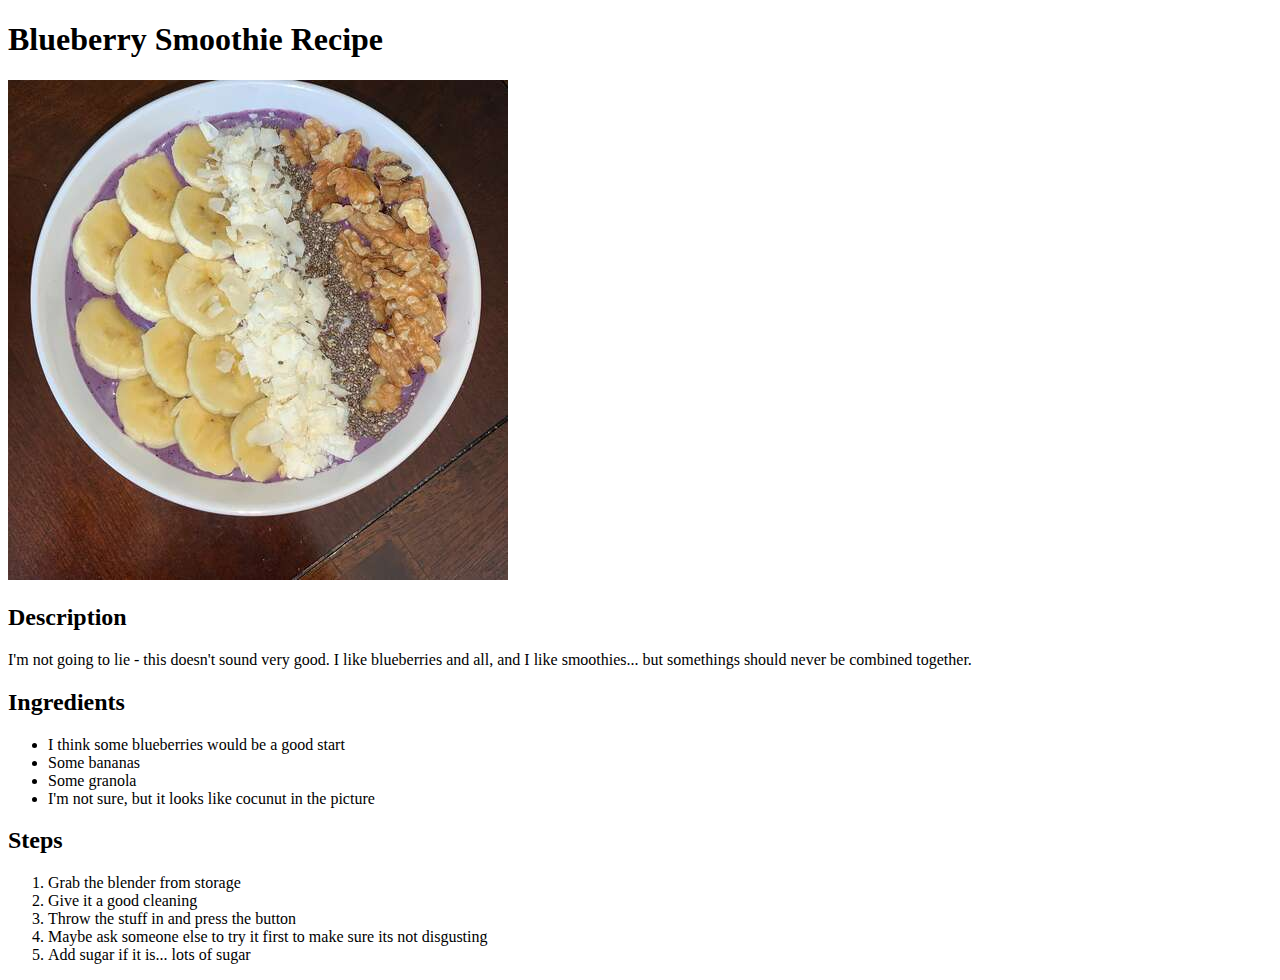
==== recipes/blueberrySmothie.html @ cdf41e32 "Added a blueberry smoothie recipe" ====
<!DOCTYPE html>
<html lang="en">
<head>
    <meta charset="UTF-8">
    <meta http-equiv="X-UA-Compatible" content="IE=edge">
    <meta name="viewport" content="width=device-width, initial-scale=1.0">
    <title>Blueberry Smoothie</title>
</head>

<body>
    <h1>Blueberry Smoothie Recipe</h1>
    <img src="../images/blueberry-smoothie.jpeg" alt="Vegeterian Lasagna">

    <h2>Description</h2>

    <p>I'm not going to lie - this doesn't sound very good. I like blueberries and all, and I like smoothies... but somethings should never be combined together.</p>

    <h2>Ingredients</h2>
    <ul>
        <li>I think some blueberries would be a good start</li>
        <li>Some bananas</li>
        <li>Some granola</li>
        <li>I'm not sure, but it looks like cocunut in the picture</li>

    </ul>

    <h2>Steps</h2>

    <ol>
        <li>Grab the blender from storage</li>
        <li>Give it a good cleaning</li>
        <li>Throw the stuff in and press the button</li>
        <li>Maybe ask someone else to try it first to make sure its not disgusting</li>
        <li>Add sugar if it is... lots of sugar</li>
    </ol>


</body>

</html>
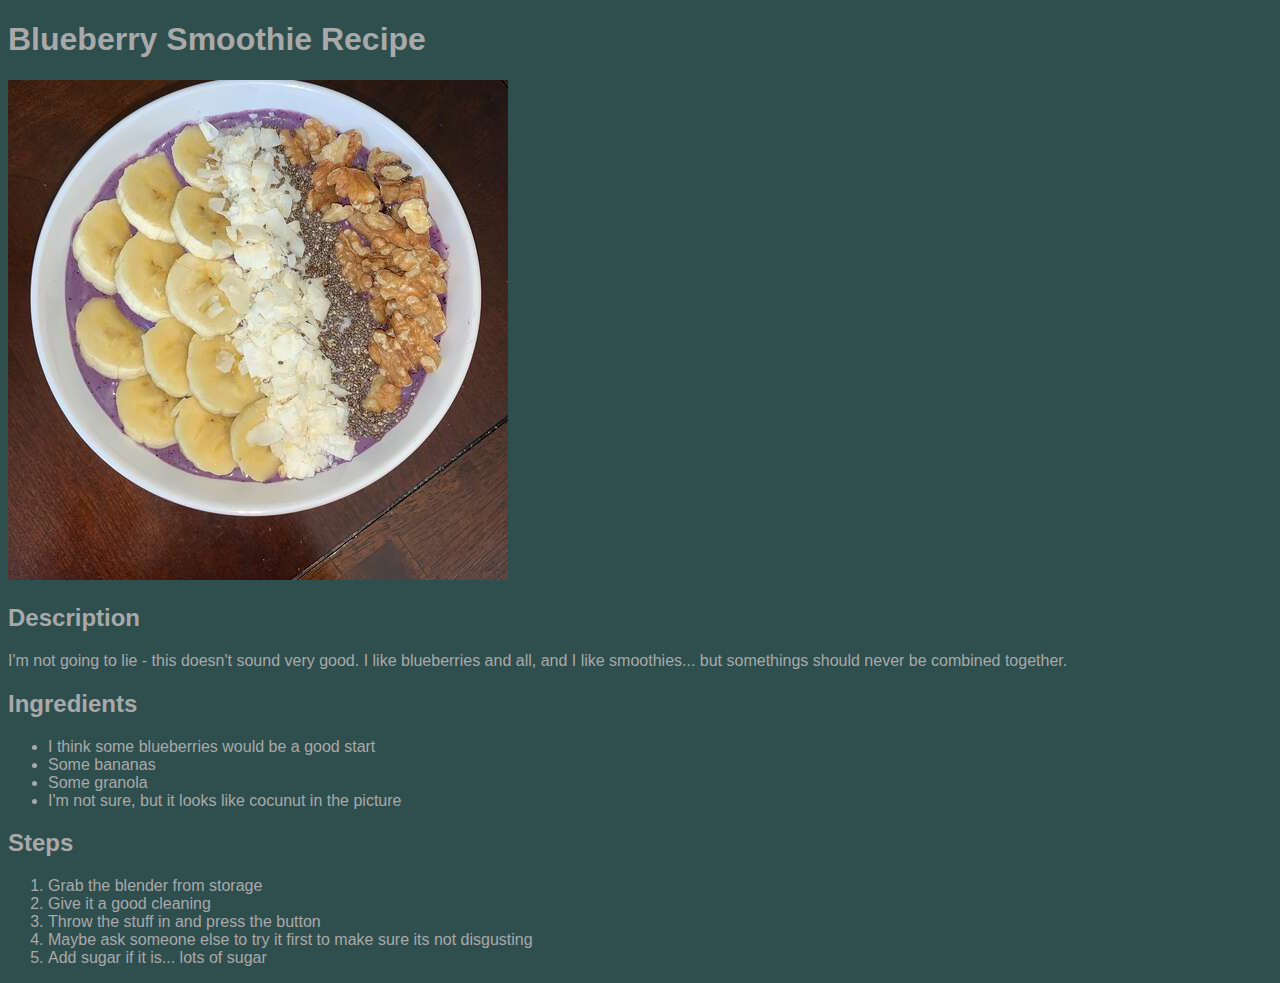
==== commit 6f90a4e8: "Added some styling" ====
--- a/recipes/blueberrySmothie.html
+++ b/recipes/blueberrySmothie.html
@@ -4,6 +4,7 @@
     <meta charset="UTF-8">
     <meta http-equiv="X-UA-Compatible" content="IE=edge">
     <meta name="viewport" content="width=device-width, initial-scale=1.0">
+    <link rel="stylesheet" href="../style.css">
     <title>Blueberry Smoothie</title>
 </head>
 
--- a/style.css
+++ b/style.css
@@ -0,0 +1,10 @@
+body {
+    font-family: Verdana, Geneva, Tahoma, sans-serif;
+    background-color: darkslategrey;
+    color: darkgray;
+    
+}
+
+a {
+    color: lightblue;
+}